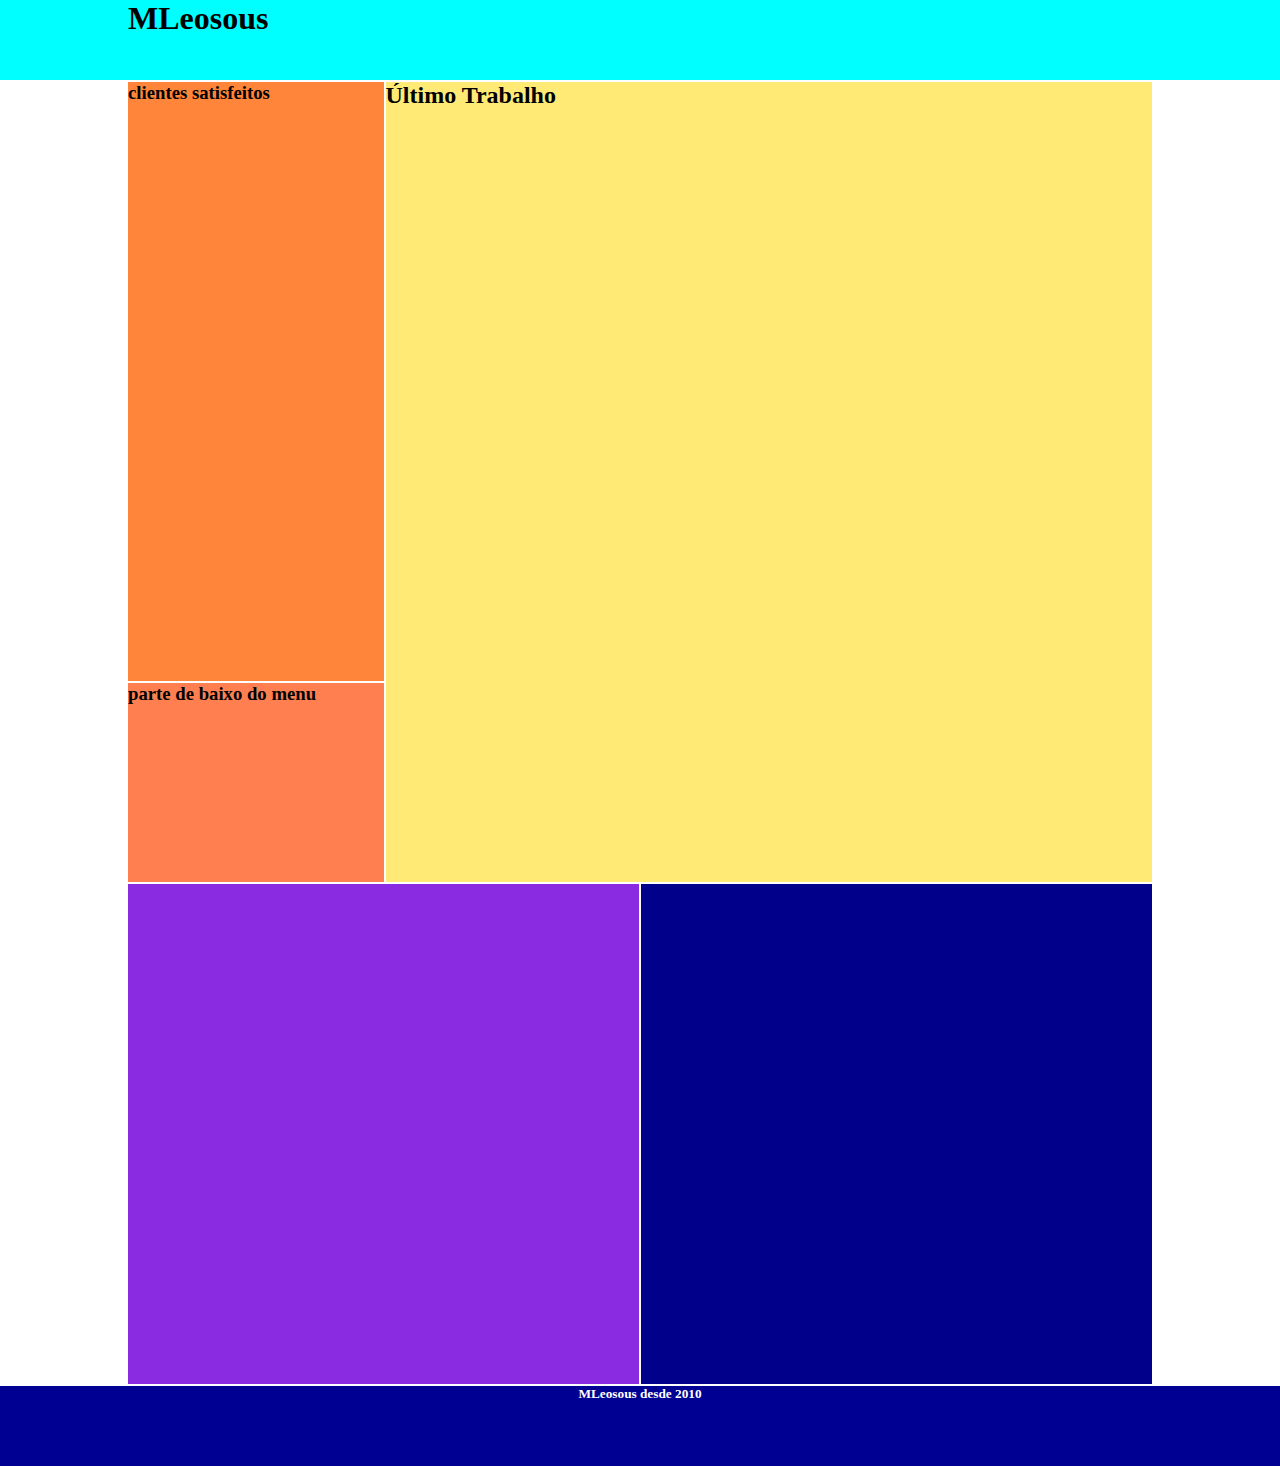
==== teste1/index.html @ caac76f2 "upando tudo" ====
<!DOCTYPE html>
<html lang="pt-BR">
<head>
    <meta charset="UTF-8">
    <meta name="viewport" content="width=device-width, initial-scale=1.0">
    <meta http-equiv="X-UA-Compatible" content="ie=edge">
    <link rel="stylesheet" href="css/style.css">
    <title>Teste de Layout</title>
</head>
<body>
    <section class="topo">
        <div>
        <h1 class="logo">MLeosous</h1>
        </div>
    </section>
    <section class="corpo flex">
        <div class="corpo-esquerda flex flex-item-1">
            <div class="esquerda-cima flex-item-3">
                <h3 class="clientes">clientes satisfeitos</h3>
            </div>
            <div class="esquerda-baixo flex-item-1">
                <h3>parte de baixo do menu</h3>
            </div>
        </div>
        <div class="corpo-direita conteudo flex-item-3">
            <h2 class="trabalho">Último Trabalho</h2>
        </div>
    </section>
    <section class="info flex">
        <div class="info-esquerda flex-item-1"></div>
        <div class="info-direita flex-item-1"></div>
    </section>
    <section class="rodape">
        <h5 class="texto-rodape">MLeosous desde 2010</h5>
    </section>
</body>
</html>
---- teste1/css/style.css ----
@import url("normalize.css");

*{
    box-sizing: border-box;
}

body{
    background-color: white;
}

h1,h2,h3,h4,h5,h6{
    margin: 0 auto;
}

.flex{
    display: flex;
}

.flex-item-1{
    flex: 1;
}

.flex-item-2{
    flex: 2;
}

.flex-item-3{
    flex: 3;
}

.topo{
    height: 80px;
    margin: 0 auto;
    background-color: aqua;
}

.logo{
    width: 80%;
}

.corpo{
    width: 80%;
    height: 800px;
    margin: 2px auto;
    background-color: white
}

.corpo-esquerda{
    flex-direction: column;
    margin: 0 2px 0 0;
}

.esquerda-cima{
    background-color: rgb(255, 133, 58);
    margin: 0 0 2px 0;
}

.esquerda-baixo{
    background-color: coral;
}

.corpo-direita{
    background-color: rgb(255, 234, 118);
}
.info{
    width: 80%;
    height: 500px;
    margin: 2px auto;
}

.info-esquerda{
    background-color: blueviolet;
    margin: 0 1px 0 0;
}

.info-direita{
    background-color: darkblue;
    margin: 0 0 0 1px;
}

.rodape{
    width: 100%;
    height: 80px;
    background-color: rgb(0, 0, 146);
}

.texto-rodape{
    text-align: center;
    color: white; 
}
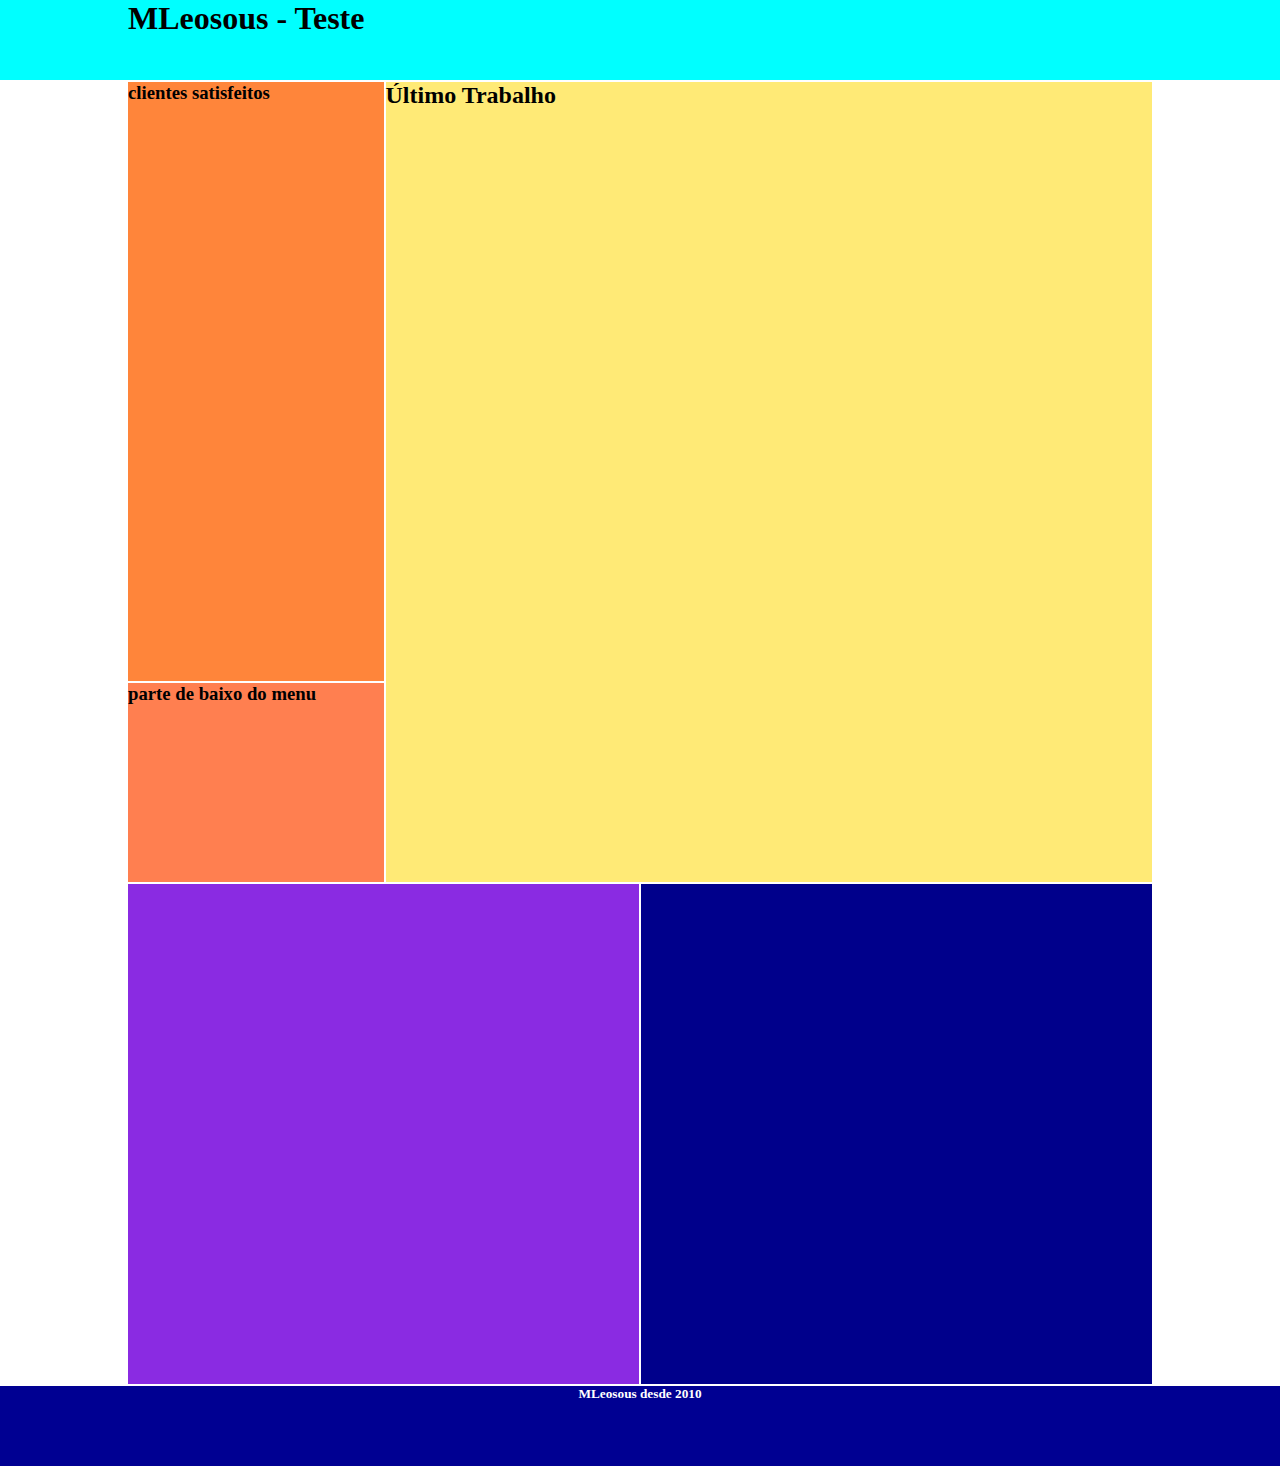
==== commit 8fe2ab47: "teste" ====
--- a/teste1/index.html
+++ b/teste1/index.html
@@ -10,7 +10,7 @@
 <body>
     <section class="topo">
         <div>
-        <h1 class="logo">MLeosous</h1>
+        <h1 class="logo">MLeosous - Teste</h1>
         </div>
     </section>
     <section class="corpo flex">
